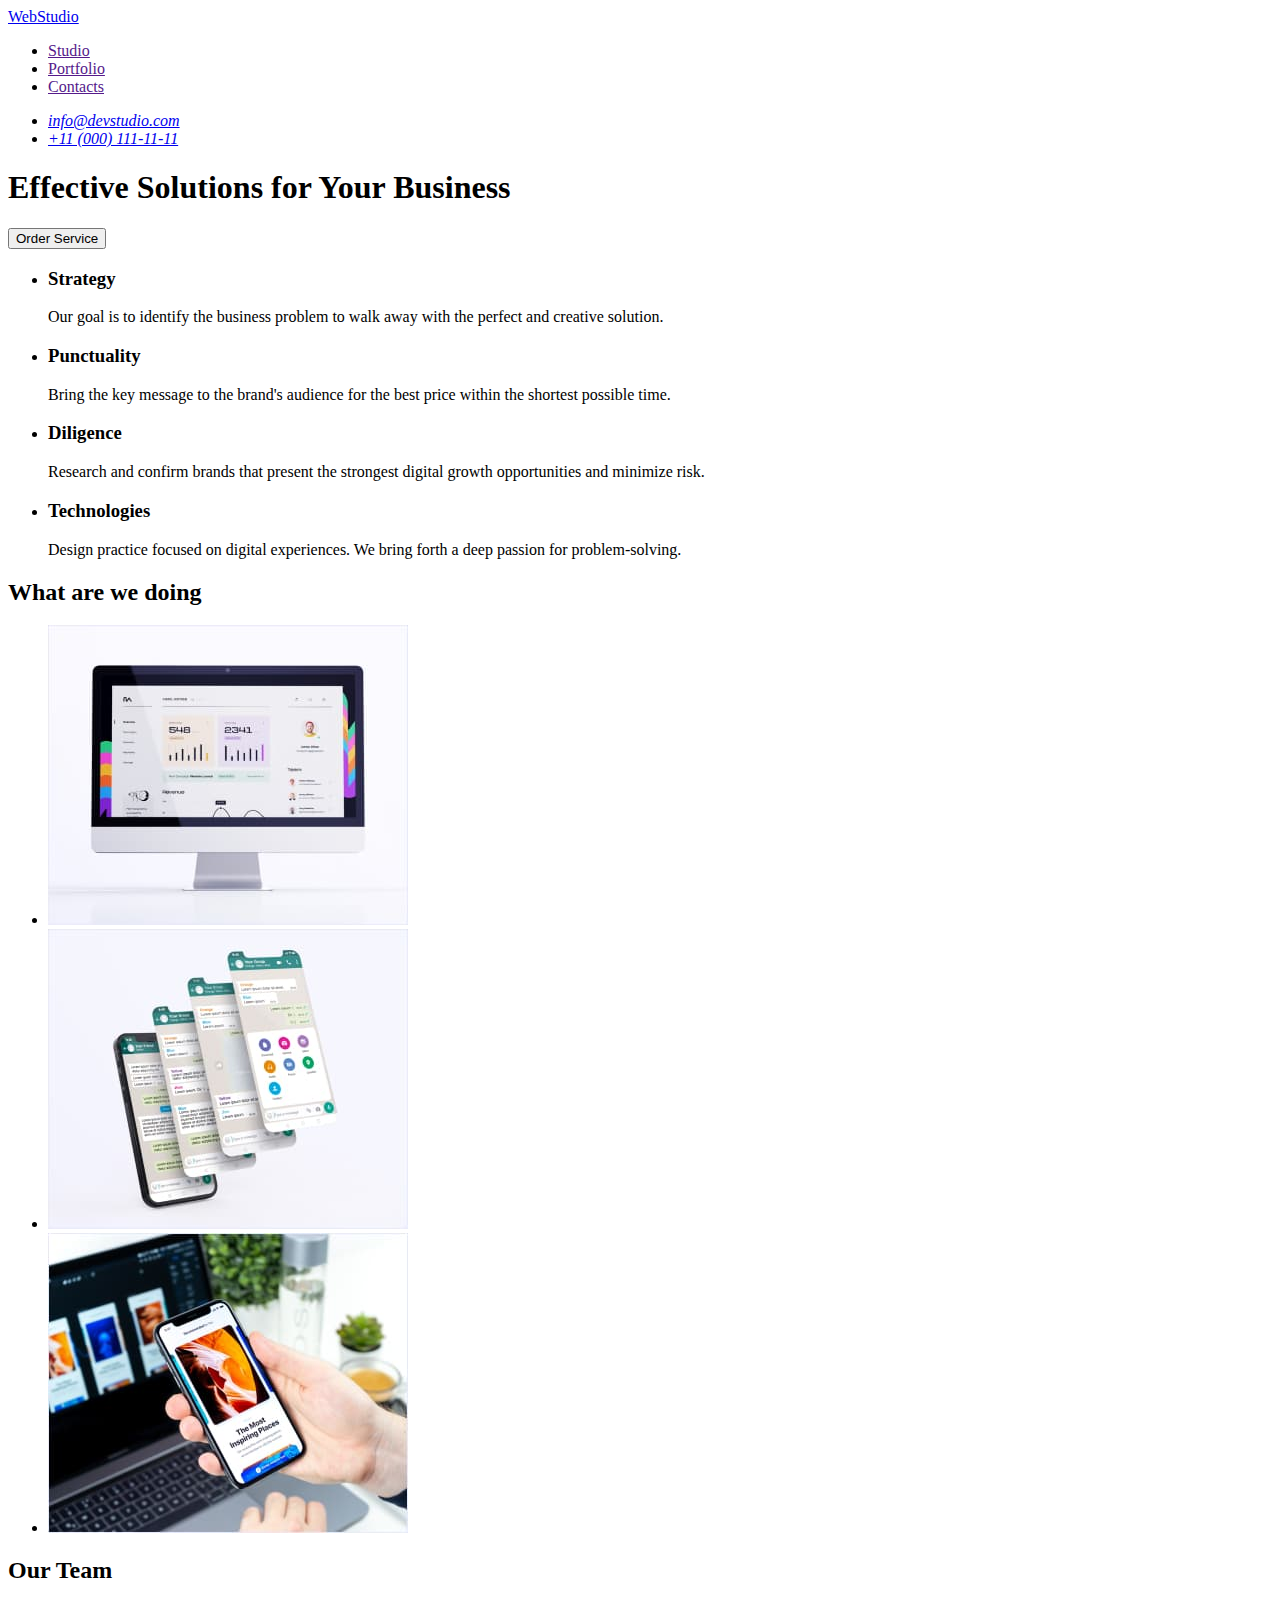
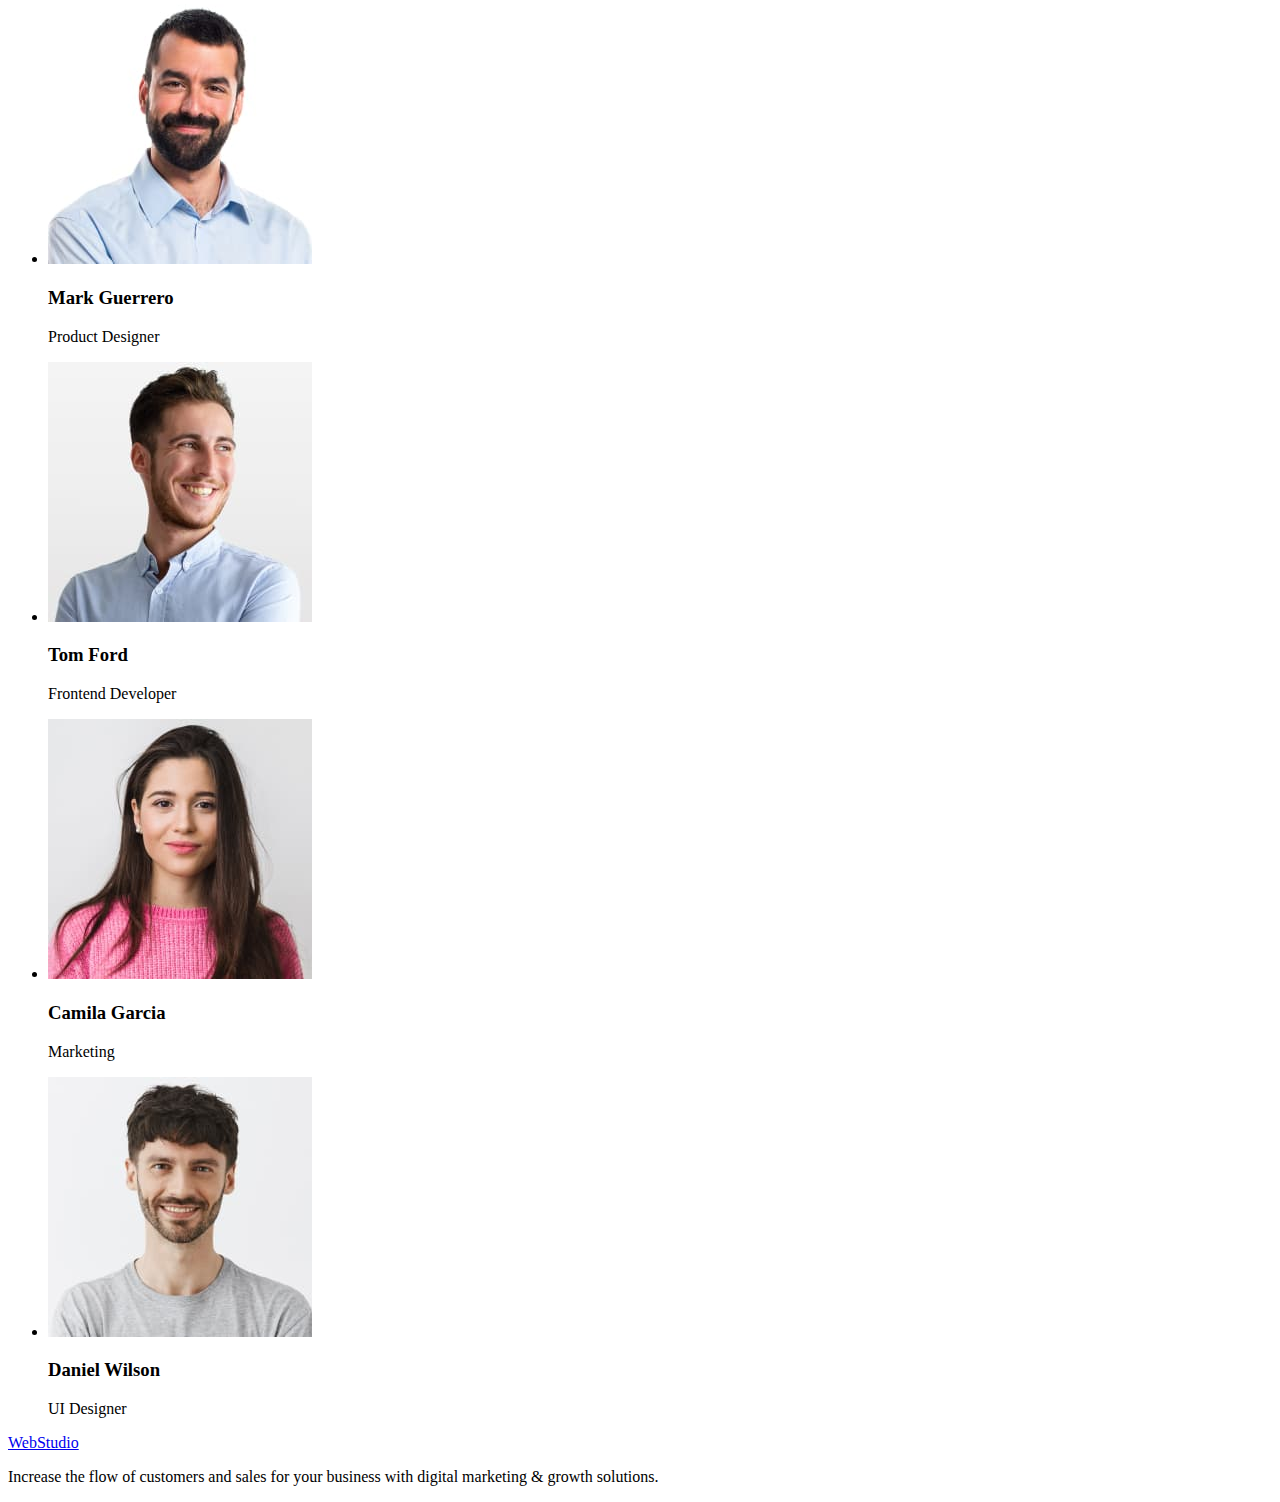
==== index.html @ de10074f "Initial commit" ====
<!DOCTYPE html>
<html lang="en">

<head>
  <meta charset="UTF-8" />
  <meta http-equiv="X-UA-Compatible" content="IE=edge" />
  <meta name="viewport" content="width=device-width, initial-scale=1.0" />
  <title>Web-Studio</title>
</head>

<body>


  <!--head-->
  <header>

    <nav>
      <a href="./index.html">WebStudio</a>

      <ul>
        <li> <a href="">Studio</a></li>
        <li> <a href="">Portfolio</a></li>
        <li> <a href="">Contacts</a></li>
      </ul>
    </nav>
    <address>
      <ul>
        <li>
          <a href="mailto:info@devstudio.com">info@devstudio.com </a>
        </li>
        <li>
          <a href="tel:+110001111111">+11 (000) 111-11-11</a>

        </li>
      </ul>

    </address>
  </header>
  <!--content-->
  <main>
    <section>
      <h1>Effective Solutions for Your Business</h1>
      <button type="button">Order Service</button>
    </section>
    <section>
      <h2 hidden>features</h2>
      <ul>
        <li>
          <h3>Strategy</h3>
          <p>Our goal is to identify the business
            problem to walk away with the perfect and creative solution.</p>
        </li>
        <li>
          <h3>Punctuality</h3>
          <p>Bring the key message to the brand's audience for the best price within the shortest possible
            time.</p>
        </li>
        <li>
          <h3>Diligence</h3>
          <p>Research and confirm brands that present the strongest digital growth opportunities and minimize
            risk.</p>
        </li>
        <li>
          <h3>Technologies</h3>
          <p>Design practice focused on digital experiences. We bring forth a deep passion for
            problem-solving.</p>
        </li>
      </ul>
    </section>
    <section>
      <h2>What are we doing</h2>
      <ul>
        <li><img src="./images/computer-screen.jpg" alt="computer-screen" width="360" height="300">
        </li>
        <li><img src="./images/telephones.jpg" alt="telephones" width="360" height="300"></li>
        <li><img src="./images/laptop-and-phone.jpg" alt="laptop-and-phone" width="360" height="300"></li>
      </ul>
    </section>
    <section>
      <h2>Our Team</h2>
      <ul>
        <li><img src="./images/Mark-Guerrero.jpg" alt=" Mark-Guerrero-Product-Designer" width="264" height="260">
          <h3>Mark Guerrero</h3>
          <p>Product Designer</p>
        </li>
        <li><img src="./images/Tom-Ford.jpg" alt=" Tom Ford Frontend Developer" width="264" height="260">
          <h3>Tom Ford</h3>
          <p>Frontend Developer</p>
        </li>
        <li><img src="./images/Camila-Garcia.jpg" alt="Camila Garcia Marketing" width="264" height="260">
          <h3>Camila Garcia</h3>
          <p>Marketing</p>
        </li>
        <li><img src="./images/Daniel-Wilson.jpg" alt="UI Designer" width="264" height="260">
          <h3>Daniel Wilson</h3>
          <p>UI Designer</p>
        </li>
      </ul>
    </section>



  </main>
  <!--footer-->
  <footer>
    <a href="./index.html">WebStudio</a>

    <p>Increase the flow of customers and sales for your business with digital marketing & growth solutions.</p>

  </footer>

</body>

</html>
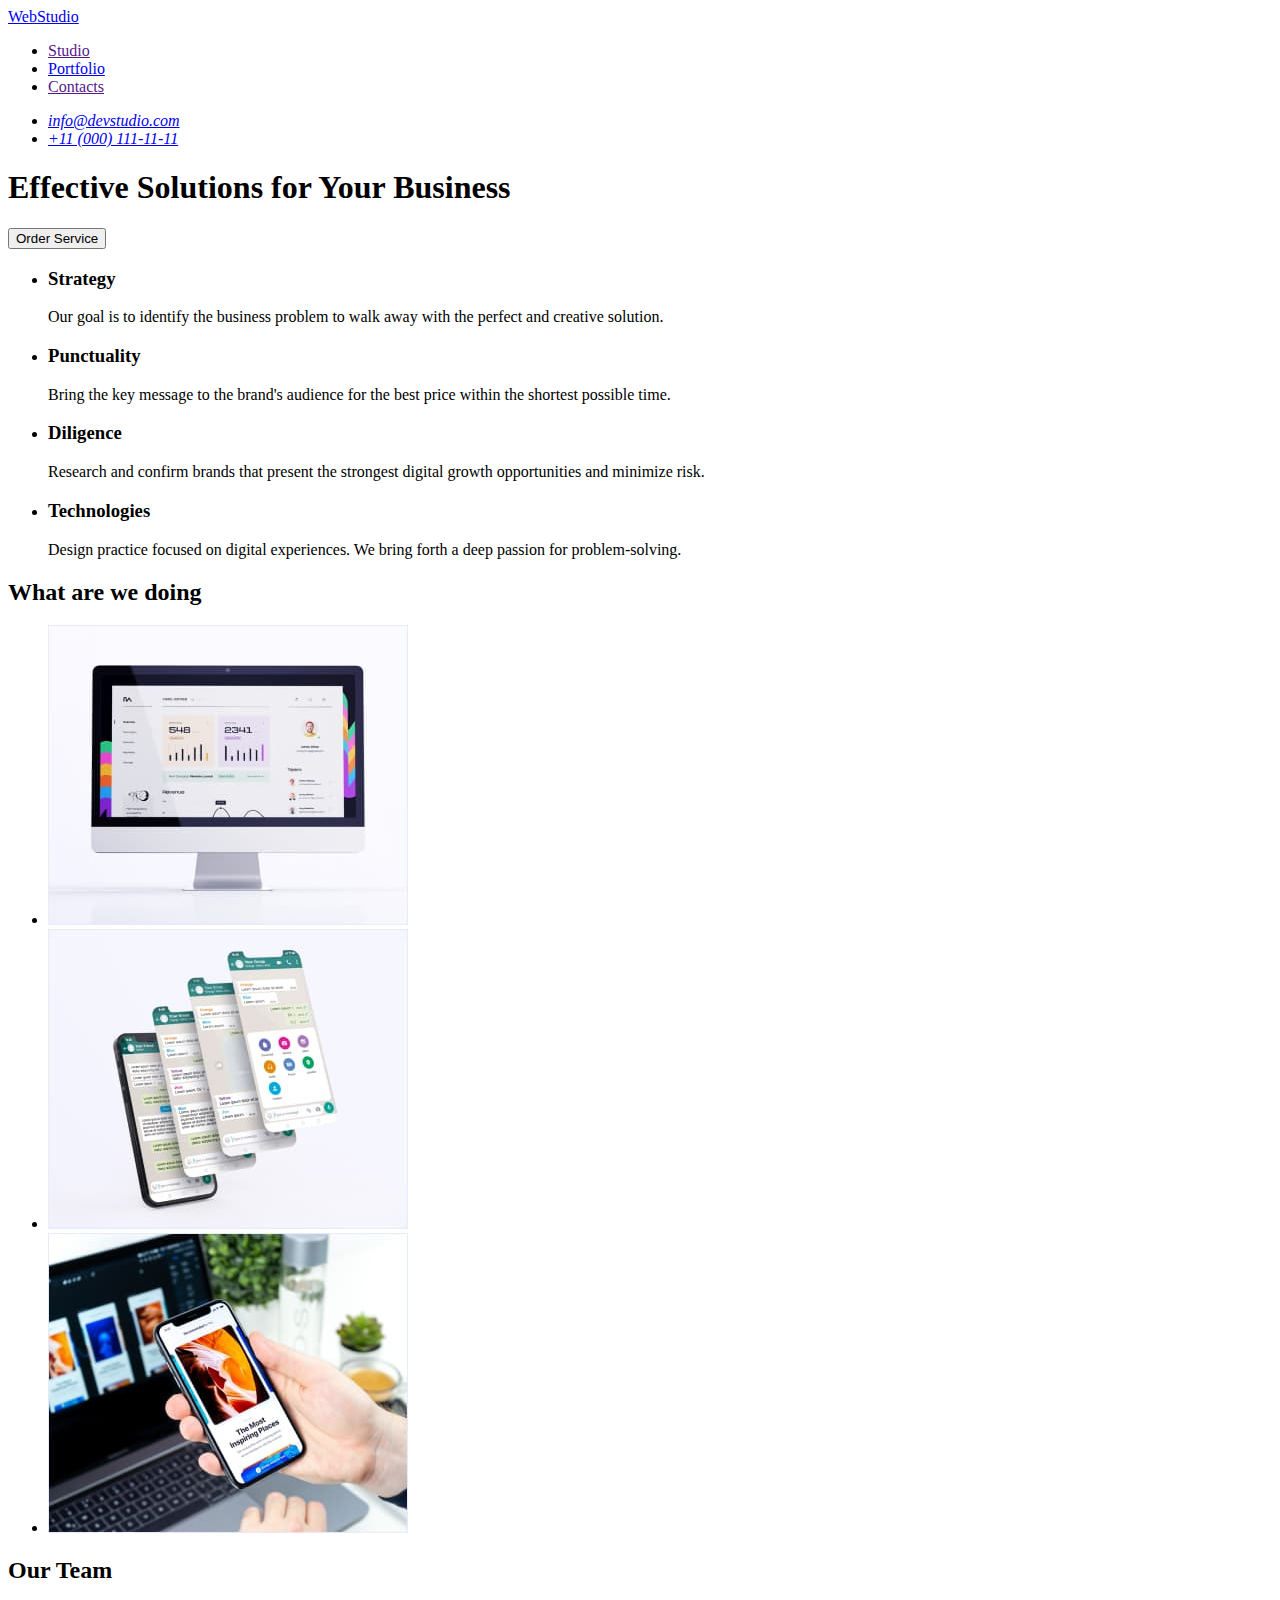
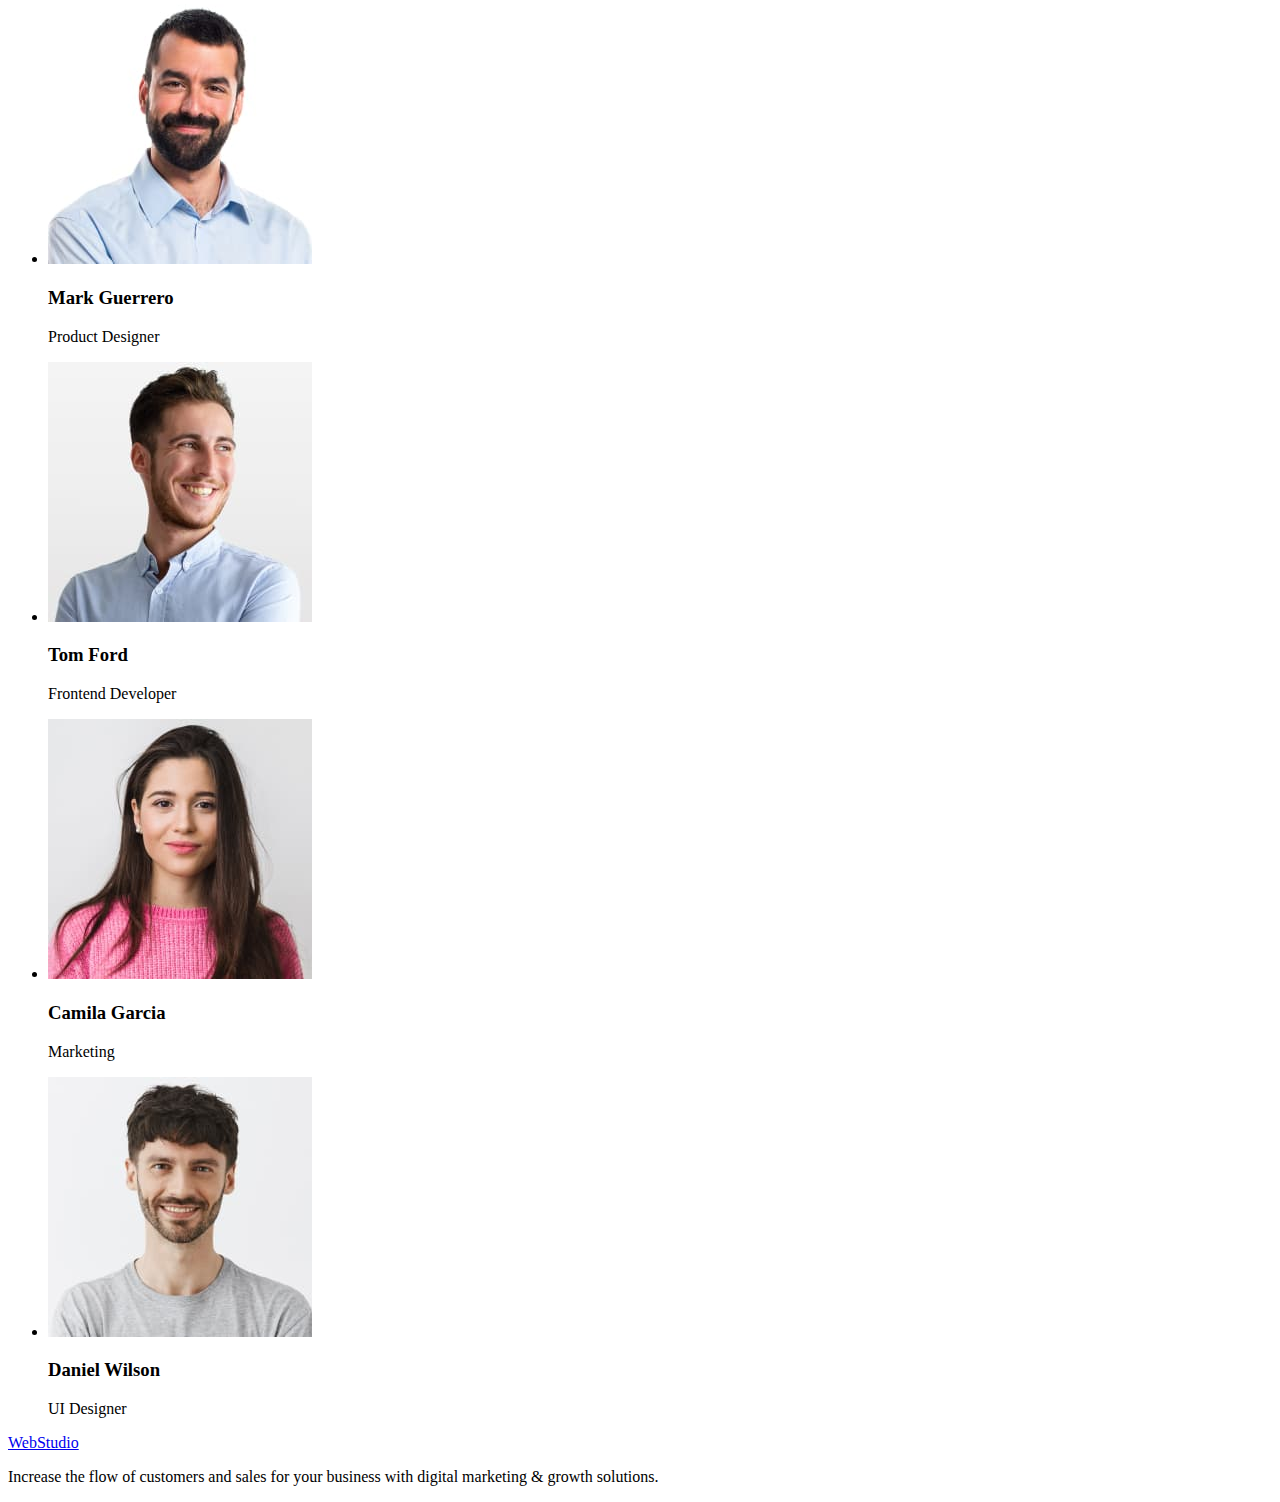
==== commit b33e464c: "create portfolio.html" ====
--- a/index.html
+++ b/index.html
@@ -19,7 +19,7 @@
 
       <ul>
         <li> <a href="">Studio</a></li>
-        <li> <a href="">Portfolio</a></li>
+        <li> <a href="./portfolio.html">Portfolio</a></li>
         <li> <a href="">Contacts</a></li>
       </ul>
     </nav>
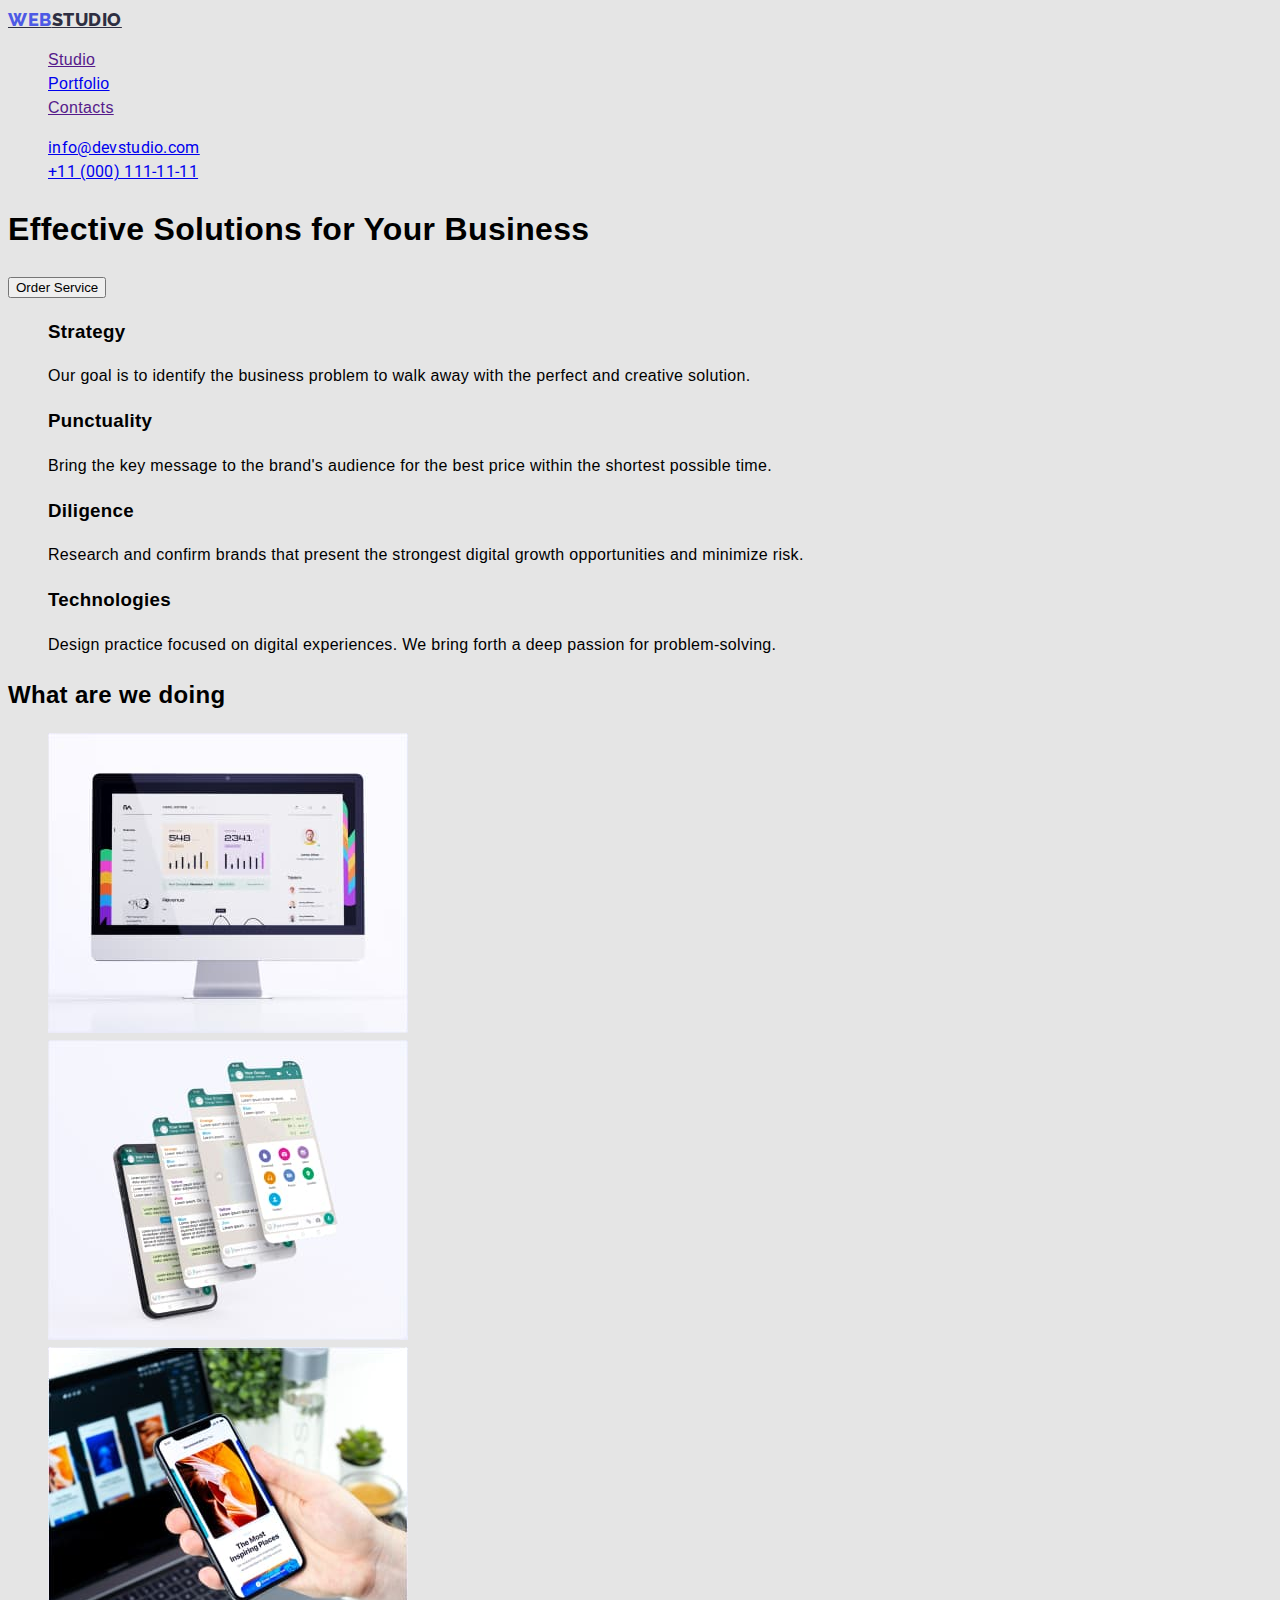
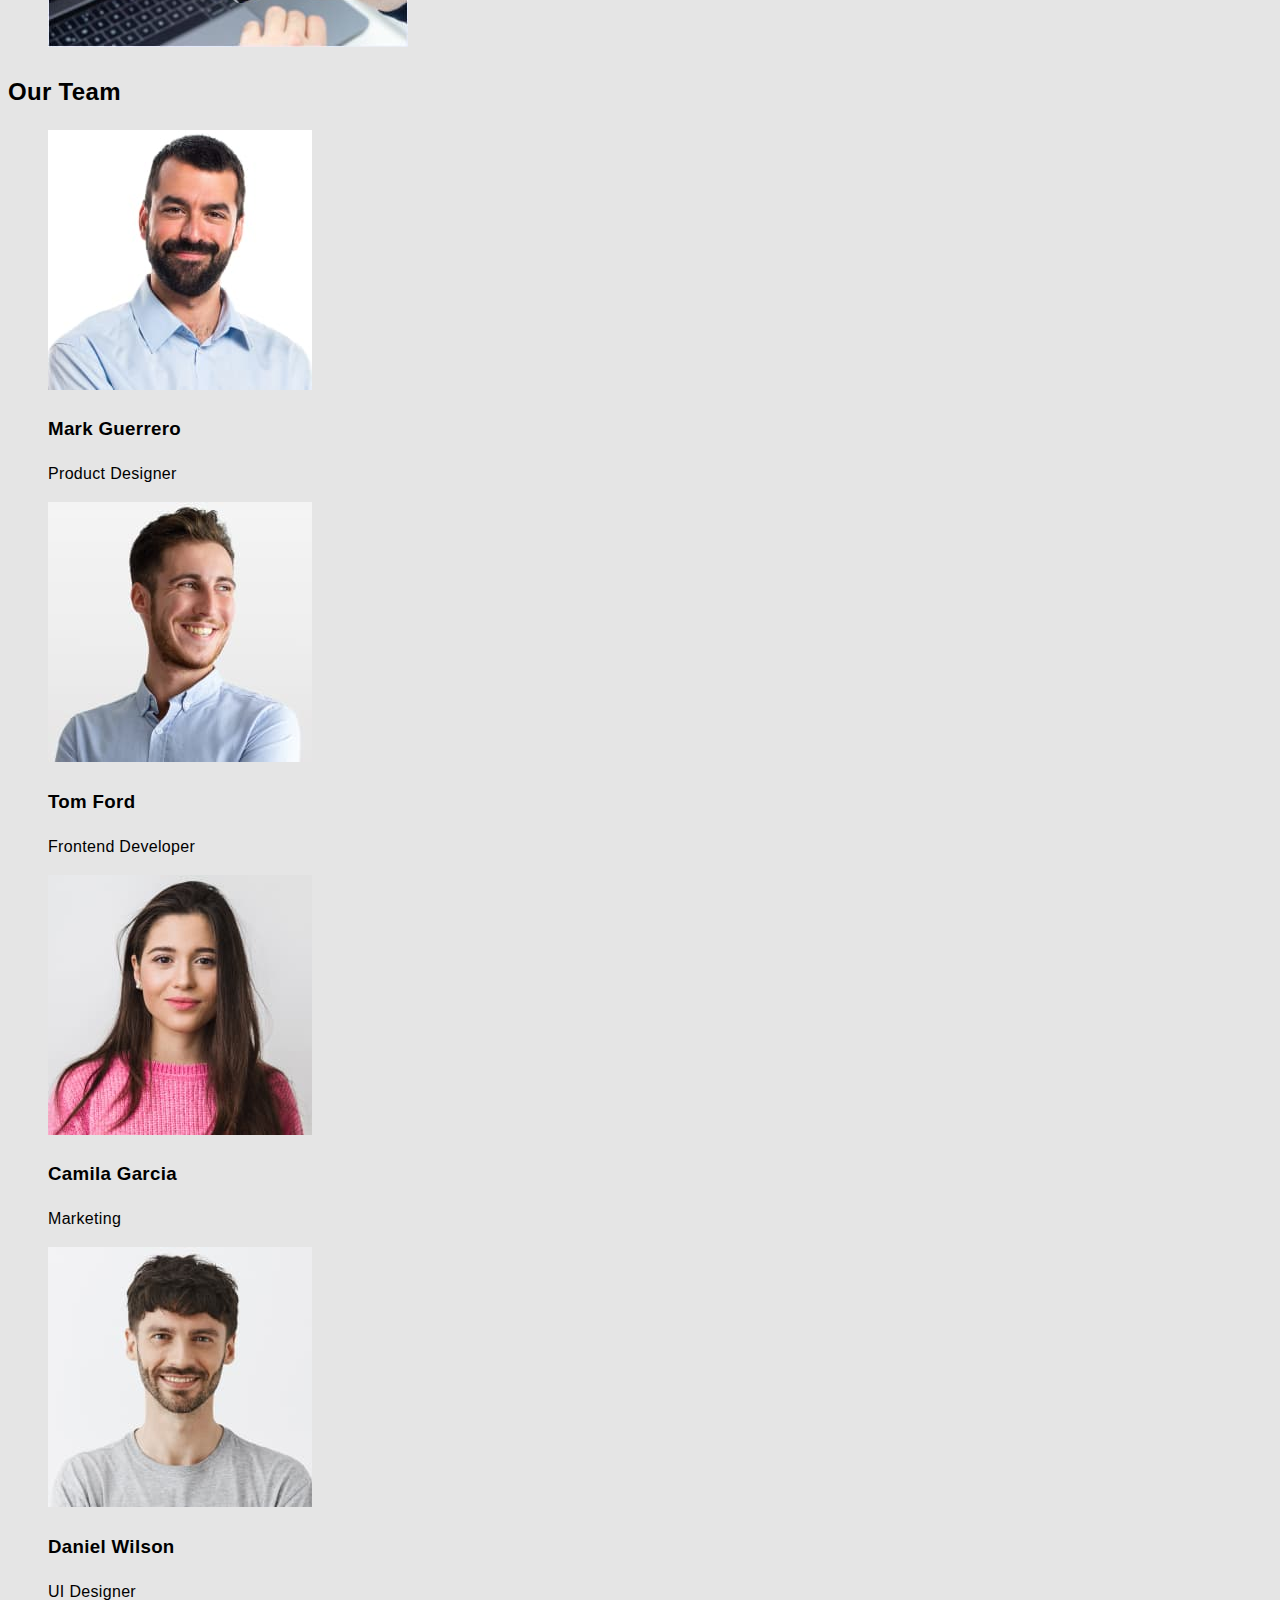
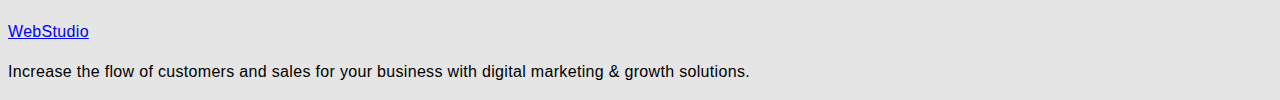
==== commit f195a4b9: "styles header" ====
--- a/index.html
+++ b/index.html
@@ -6,25 +6,37 @@
   <meta http-equiv="X-UA-Compatible" content="IE=edge" />
   <meta name="viewport" content="width=device-width, initial-scale=1.0" />
   <title>Web-Studio</title>
+
+  <link rel="stylesheet" href="./scc/styles.css">
+
+
+  <!--font-family-->
+  <link rel="preconnect" href="https://fonts.googleapis.com">
+  <link rel="preconnect" href="https://fonts.gstatic.com" crossorigin>
+  <link href="https://fonts.googleapis.com/css2?family=Raleway:wght@800&family=Roboto:wght@400;500;700;900&display=swap"
+    rel="stylesheet">
 </head>
+
+<link rel="stylesheet" href="./scc/styles.css">
+
 
 <body>
 
 
   <!--head-->
-  <header>
+  <header class="header">
 
     <nav>
-      <a href="./index.html">WebStudio</a>
+      <a href="./index.html" class="logo-second"> <span class="logo-fisrt">Web</span>Studio</a>
 
-      <ul>
+      <ul class="site-nav">
         <li> <a href="">Studio</a></li>
         <li> <a href="./portfolio.html">Portfolio</a></li>
         <li> <a href="">Contacts</a></li>
       </ul>
     </nav>
     <address>
-      <ul>
+      <ul class="address">
         <li>
           <a href="mailto:info@devstudio.com">info@devstudio.com </a>
         </li>
--- a/scc/styles.css
+++ b/scc/styles.css
@@ -0,0 +1,69 @@
+:root {
+  --main-color: #434455;
+  --background-color: #e5e5e5;
+  --brend-color: #4d5ae5;
+  --title-color: #2e2f42;
+}
+
+body {
+  font-family: 'Robobto', sans-serif;
+  background-color: var(--background-color);
+  font-style: normal;
+  font-weight: 400;
+  font-size: 16px;
+  line-height: 1.5;
+
+  letter-spacing: 0.02em;
+}
+
+ul {
+  list-style: none;
+}
+
+/*header*/
+.header {
+  color: #e7e9fc;
+}
+.logo-fisrt {
+  color: var(--brend-color);
+  font-family: 'Raleway';
+  font-weight: 800;
+  font-size: 18px;
+  line-height: 1.3;
+
+  display: flex;
+  align-items: center;
+  letter-spacing: 0.03em;
+  text-transform: uppercase;
+}
+.logo-second {
+  width: 71px;
+  height: 24px;
+  color: var(--title-color);
+  font-family: 'Raleway';
+  font-style: normal;
+  font-weight: 800;
+  font-size: 18px;
+  line-height: 1.3;
+
+  display: flex;
+  align-items: center;
+  letter-spacing: 0.03em;
+  text-transform: uppercase;
+}
+.site-nav {
+  color: var(--title-color);
+  font-weight: 500;
+  font-size: 16px;
+  line-height: 1.5;
+}
+.address {
+  color: var(--main-color);
+  font-family: 'Roboto';
+  font-style: normal;
+  font-weight: 400;
+  font-size: 16px;
+  line-height: 1.5;
+}
+
+/*hero*/
--- a/scc/styles.css
+++ b/scc/styles.css
@@ -0,0 +1,69 @@
+:root {
+  --main-color: #434455;
+  --background-color: #e5e5e5;
+  --brend-color: #4d5ae5;
+  --title-color: #2e2f42;
+}
+
+body {
+  font-family: 'Robobto', sans-serif;
+  background-color: var(--background-color);
+  font-style: normal;
+  font-weight: 400;
+  font-size: 16px;
+  line-height: 1.5;
+
+  letter-spacing: 0.02em;
+}
+
+ul {
+  list-style: none;
+}
+
+/*header*/
+.header {
+  color: #e7e9fc;
+}
+.logo-fisrt {
+  color: var(--brend-color);
+  font-family: 'Raleway';
+  font-weight: 800;
+  font-size: 18px;
+  line-height: 1.3;
+
+  display: flex;
+  align-items: center;
+  letter-spacing: 0.03em;
+  text-transform: uppercase;
+}
+.logo-second {
+  width: 71px;
+  height: 24px;
+  color: var(--title-color);
+  font-family: 'Raleway';
+  font-style: normal;
+  font-weight: 800;
+  font-size: 18px;
+  line-height: 1.3;
+
+  display: flex;
+  align-items: center;
+  letter-spacing: 0.03em;
+  text-transform: uppercase;
+}
+.site-nav {
+  color: var(--title-color);
+  font-weight: 500;
+  font-size: 16px;
+  line-height: 1.5;
+}
+.address {
+  color: var(--main-color);
+  font-family: 'Roboto';
+  font-style: normal;
+  font-weight: 400;
+  font-size: 16px;
+  line-height: 1.5;
+}
+
+/*hero*/
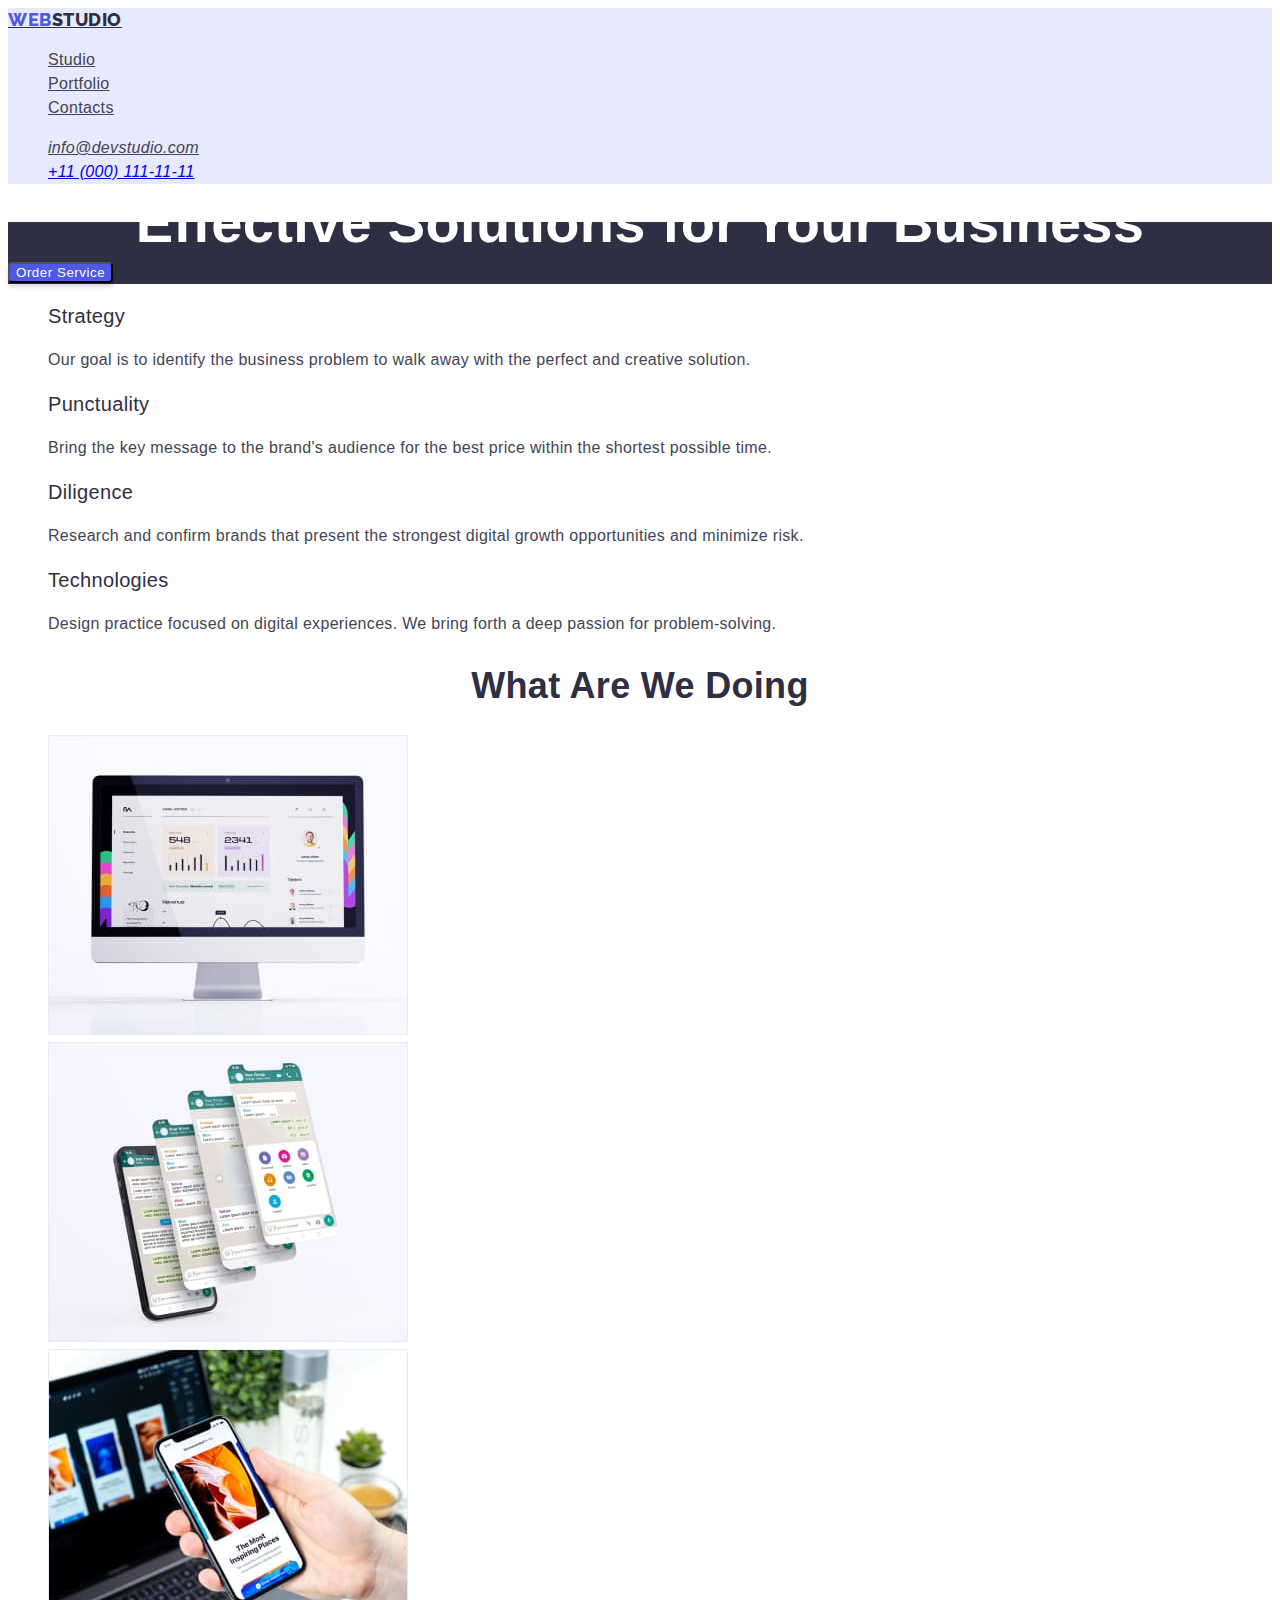
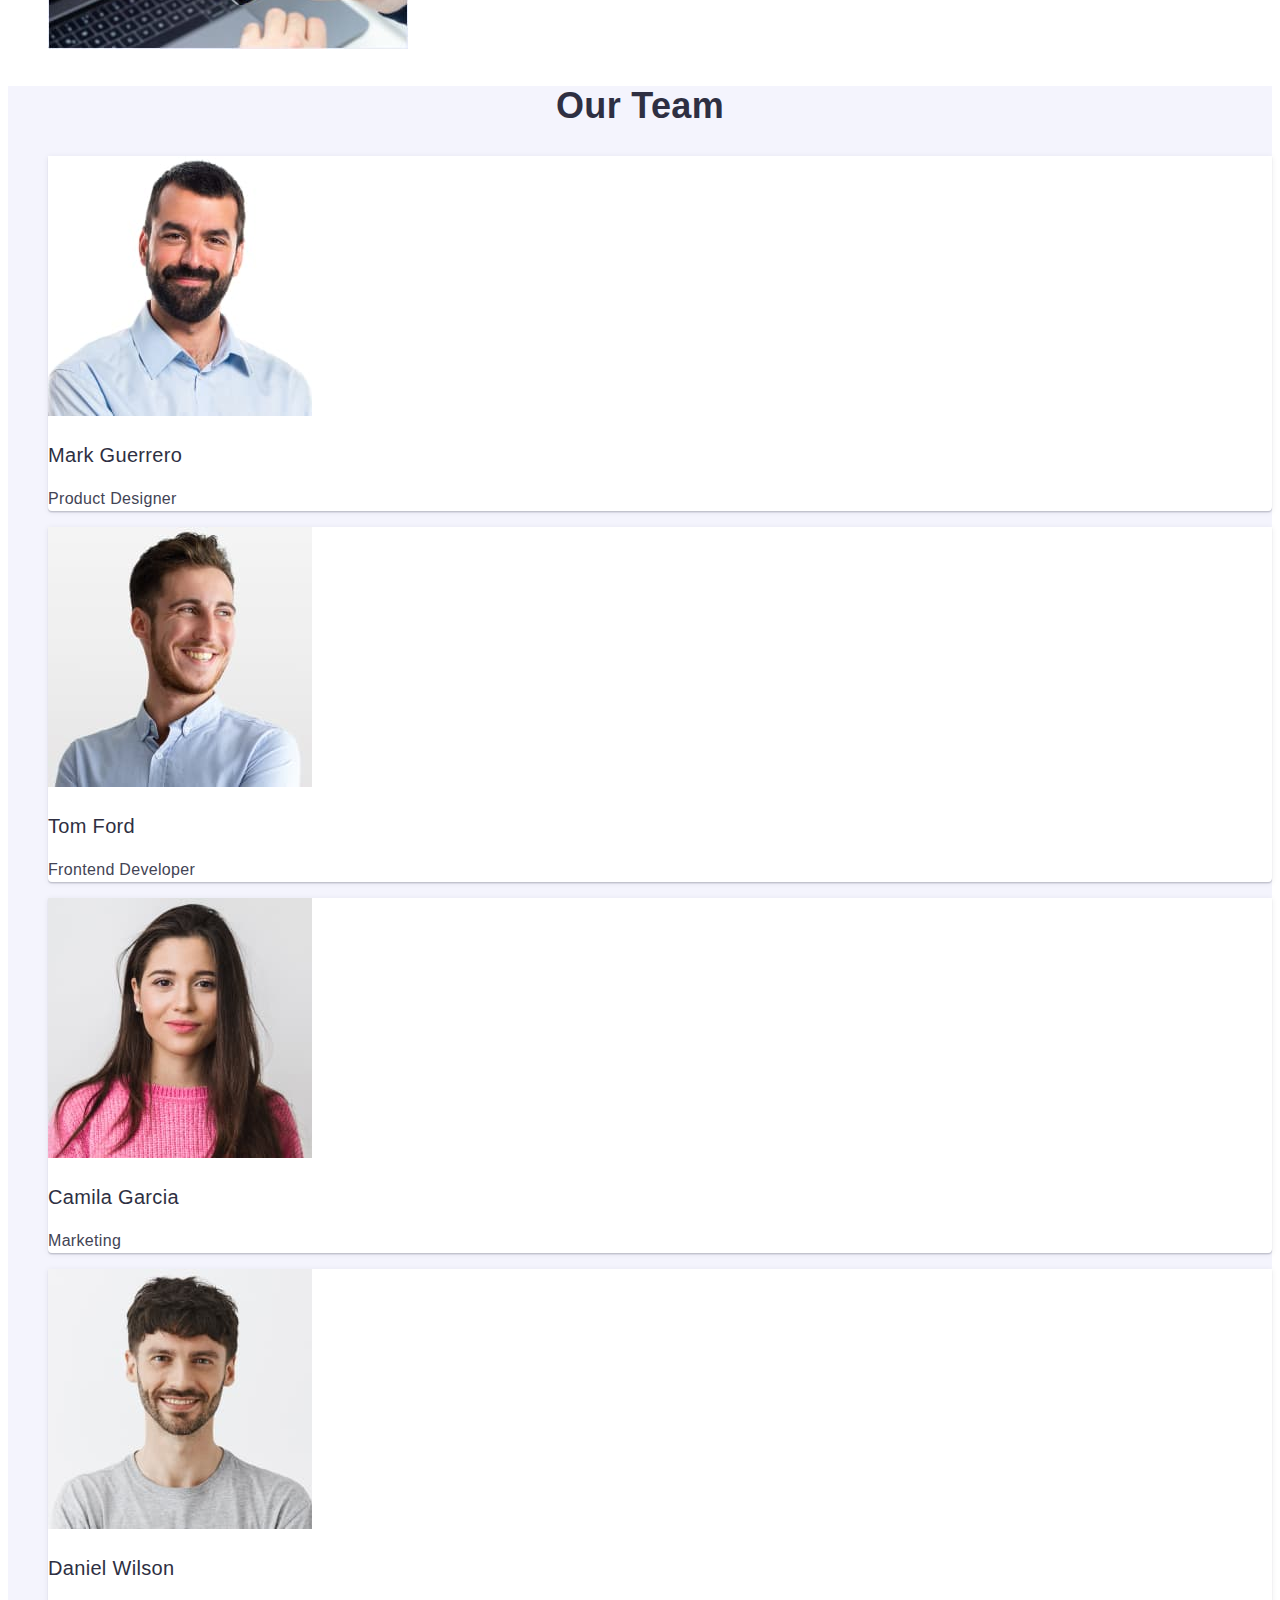
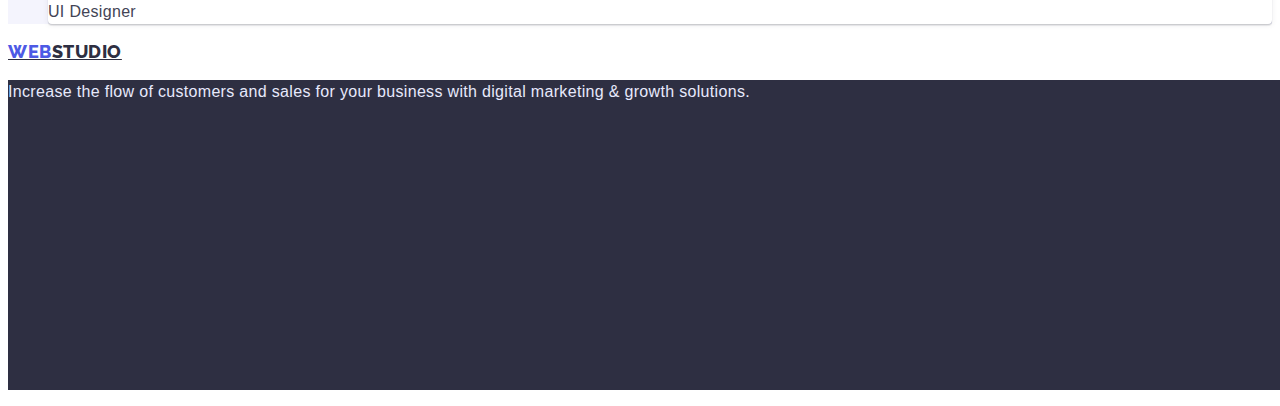
==== commit c395b59d: "create-corrected" ====
--- a/index.html
+++ b/index.html
@@ -17,7 +17,7 @@
     rel="stylesheet">
 </head>
 
-<link rel="stylesheet" href="./scc/styles.css">
+
 
 
 <body>
@@ -30,15 +30,15 @@
       <a href="./index.html" class="logo-second"> <span class="logo-fisrt">Web</span>Studio</a>
 
       <ul class="site-nav">
-        <li> <a href="">Studio</a></li>
-        <li> <a href="./portfolio.html">Portfolio</a></li>
-        <li> <a href="">Contacts</a></li>
+        <li> <a href="./index.html" class="nav-link"> <span class="carrent">Studio</span></a></li>
+        <li> <a href="./portfolio.html" class="nav-link">Portfolio</a></li>
+        <li> <a href="" class="nav-link">Contacts</a></li>
       </ul>
     </nav>
     <address>
       <ul class="address">
         <li>
-          <a href="mailto:info@devstudio.com">info@devstudio.com </a>
+          <a class="nav-link" href="mailto:info@devstudio.com">info@devstudio.com </a>
         </li>
         <li>
           <a href="tel:+110001111111">+11 (000) 111-11-11</a>
@@ -50,37 +50,39 @@
   </header>
   <!--content-->
   <main>
-    <section>
-      <h1>Effective Solutions for Your Business</h1>
-      <button type="button">Order Service</button>
+    <section class="hero">
+      <h1 class="hero-title">Effective Solutions for Your Business</h1>
+      <button type="button" class="button-hero"><span class="button-text">Order Service</span></button>
     </section>
     <section>
       <h2 hidden>features</h2>
       <ul>
         <li>
-          <h3>Strategy</h3>
-          <p>Our goal is to identify the business
+          <h3 class="section-title">Strategy</h3>
+          <p class="section-paragraph">Our goal is to identify the business
             problem to walk away with the perfect and creative solution.</p>
         </li>
         <li>
-          <h3>Punctuality</h3>
-          <p>Bring the key message to the brand's audience for the best price within the shortest possible
+          <h3 class="section-title">Punctuality</h3>
+          <p class="section-paragraph">Bring the key message to the brand's audience for the best price within the
+            shortest possible
             time.</p>
         </li>
         <li>
-          <h3>Diligence</h3>
-          <p>Research and confirm brands that present the strongest digital growth opportunities and minimize
+          <h3 class="section-title">Diligence</h3>
+          <p class="section-paragraph">Research and confirm brands that present the strongest digital growth
+            opportunities and minimize
             risk.</p>
         </li>
         <li>
-          <h3>Technologies</h3>
-          <p>Design practice focused on digital experiences. We bring forth a deep passion for
+          <h3 class="section-title">Technologies</h3>
+          <p class="section-paragraph">Design practice focused on digital experiences. We bring forth a deep passion for
             problem-solving.</p>
         </li>
       </ul>
     </section>
     <section>
-      <h2>What are we doing</h2>
+      <h2 class="title">What are we doing</h2>
       <ul>
         <li><img src="./images/computer-screen.jpg" alt="computer-screen" width="360" height="300">
         </li>
@@ -88,24 +90,25 @@
         <li><img src="./images/laptop-and-phone.jpg" alt="laptop-and-phone" width="360" height="300"></li>
       </ul>
     </section>
-    <section>
-      <h2>Our Team</h2>
+    <section class="Our-Team">
+      <h2 class="title">Our Team</h2>
       <ul>
-        <li><img src="./images/Mark-Guerrero.jpg" alt=" Mark-Guerrero-Product-Designer" width="264" height="260">
-          <h3>Mark Guerrero</h3>
-          <p>Product Designer</p>
+        <li class="team"><img src="./images/Mark-Guerrero.jpg" alt=" Mark-Guerrero-Product-Designer" width="264"
+            height="260">
+          <h3 class="section-title">Mark Guerrero</h3>
+          <p class="section-paragraph">Product Designer</p>
         </li>
-        <li><img src="./images/Tom-Ford.jpg" alt=" Tom Ford Frontend Developer" width="264" height="260">
-          <h3>Tom Ford</h3>
-          <p>Frontend Developer</p>
+        <li class="team"><img src="./images/Tom-Ford.jpg" alt=" Tom Ford Frontend Developer" width="264" height="260">
+          <h3 class="section-title">Tom Ford</h3>
+          <p class="section-paragraph">Frontend Developer</p>
         </li>
-        <li><img src="./images/Camila-Garcia.jpg" alt="Camila Garcia Marketing" width="264" height="260">
-          <h3>Camila Garcia</h3>
-          <p>Marketing</p>
+        <li class="team"><img src="./images/Camila-Garcia.jpg" alt="Camila Garcia Marketing" width="264" height="260">
+          <h3 class="section-title">Camila Garcia</h3>
+          <p class="section-paragraph">Marketing</p>
         </li>
-        <li><img src="./images/Daniel-Wilson.jpg" alt="UI Designer" width="264" height="260">
-          <h3>Daniel Wilson</h3>
-          <p>UI Designer</p>
+        <li class="team"><img src="./images/Daniel-Wilson.jpg" alt="UI Designer" width="264" height="260">
+          <h3 class="section-title">Daniel Wilson</h3>
+          <p class="section-paragraph">UI Designer</p>
         </li>
       </ul>
     </section>
@@ -114,10 +117,11 @@
 
   </main>
   <!--footer-->
-  <footer>
-    <a href="./index.html">WebStudio</a>
+  <footer class="footer">
+    <a href="./index.html" class="logo-second"> <span class="logo-fisrt">Web</span>Studio</a>
 
-    <p>Increase the flow of customers and sales for your business with digital marketing & growth solutions.</p>
+    <p class="footer-text">Increase the flow of customers and sales for your business with digital marketing & growth
+      solutions.</p>
 
   </footer>
 
--- a/scc/styles.css
+++ b/scc/styles.css
@@ -1,13 +1,16 @@
 :root {
+  --white-color: #ffffff;
+  --header-color: #e7e9fc;
   --main-color: #434455;
   --background-color: #e5e5e5;
   --brend-color: #4d5ae5;
   --title-color: #2e2f42;
+  --active-color: #404bbf;
 }
 
 body {
   font-family: 'Robobto', sans-serif;
-  background-color: var(--background-color);
+  background-color: var(--white-color);
   font-style: normal;
   font-weight: 400;
   font-size: 16px;
@@ -22,7 +25,7 @@
 
 /*header*/
 .header {
-  color: #e7e9fc;
+  background-color: var(--header-color);
 }
 .logo-fisrt {
   color: var(--brend-color);
@@ -54,16 +57,102 @@
 .site-nav {
   color: var(--title-color);
   font-weight: 500;
-  font-size: 16px;
-  line-height: 1.5;
 }
 .address {
   color: var(--main-color);
-  font-family: 'Roboto';
-  font-style: normal;
+}
+.nav-link {
+  color: var(--main-color);
+}
+.nav-link:hover,
+.nav-link:focus {
+  color: var(--active-color);
+}
+.site-nav.nav-link .carrent:active {
+  color: var(--active-color);
+}
+/*hero*/
+.hero {
+  background: var(--title-color);
+}
+.hero-title {
+  color: #ffffff;
+  font-weight: 700;
+  font-size: 56px;
+  line-height: 1.07px;
+  text-align: center;
+}
+.button-hero {
+  background: var(--brend-color);
+  box-shadow: 0px 4px 4px rgba(0, 0, 0, 0.15);
+  border-radius: 4px;
+}
+.button-text {
+  font-weight: 500;
+
+  display: flex;
+  align-items: center;
+  letter-spacing: 0.04em;
+
+  color: #ffffff;
+}
+
+/*section-features*/
+.section-title {
+  color: var(--title-color);
+  font-weight: 500;
+  font-size: 20px;
+  line-height: 1.2;
+}
+.section-paragraph {
+  color: var(--main-color);
   font-weight: 400;
   font-size: 16px;
   line-height: 1.5;
 }
 
-/*hero*/
+/*section-What are we doing*/
+.Our-Team {
+  background: #f4f4fd;
+}
+.title {
+  color: var(--title-color);
+  font-weight: 700;
+  font-size: 36px;
+  line-height: 1.1;
+  text-align: center;
+  text-transform: capitalize;
+}
+
+.team {
+  background-color: var(--white-color);
+  box-shadow: 0px 1px 6px rgba(46, 47, 66, 0.08),
+    0px 1px 1px rgba(46, 47, 66, 0.16), 0px 2px 1px rgba(46, 47, 66, 0.08);
+  border-radius: 0px 0px 4px 4px;
+}
+
+/*portfolio*/
+.button-filter {
+  background: #f4f4fd;
+}
+.button-filter:hover {
+  background-color: var(--active-color);
+}
+.button-filter-text {
+  color: var(--brend-color);
+}
+.button-filter-text:hover {
+  color: var(--white-color);
+}
+.filter-item {
+  border: 1px solid #e7e9fc;
+}
+/*footer-text*/
+.footer-text {
+  background-color: var(--title-color);
+  color: #e7e9fc;
+  width: 1440px;
+  height: 310px;
+  left: 0px;
+  top: 2280px;
+}
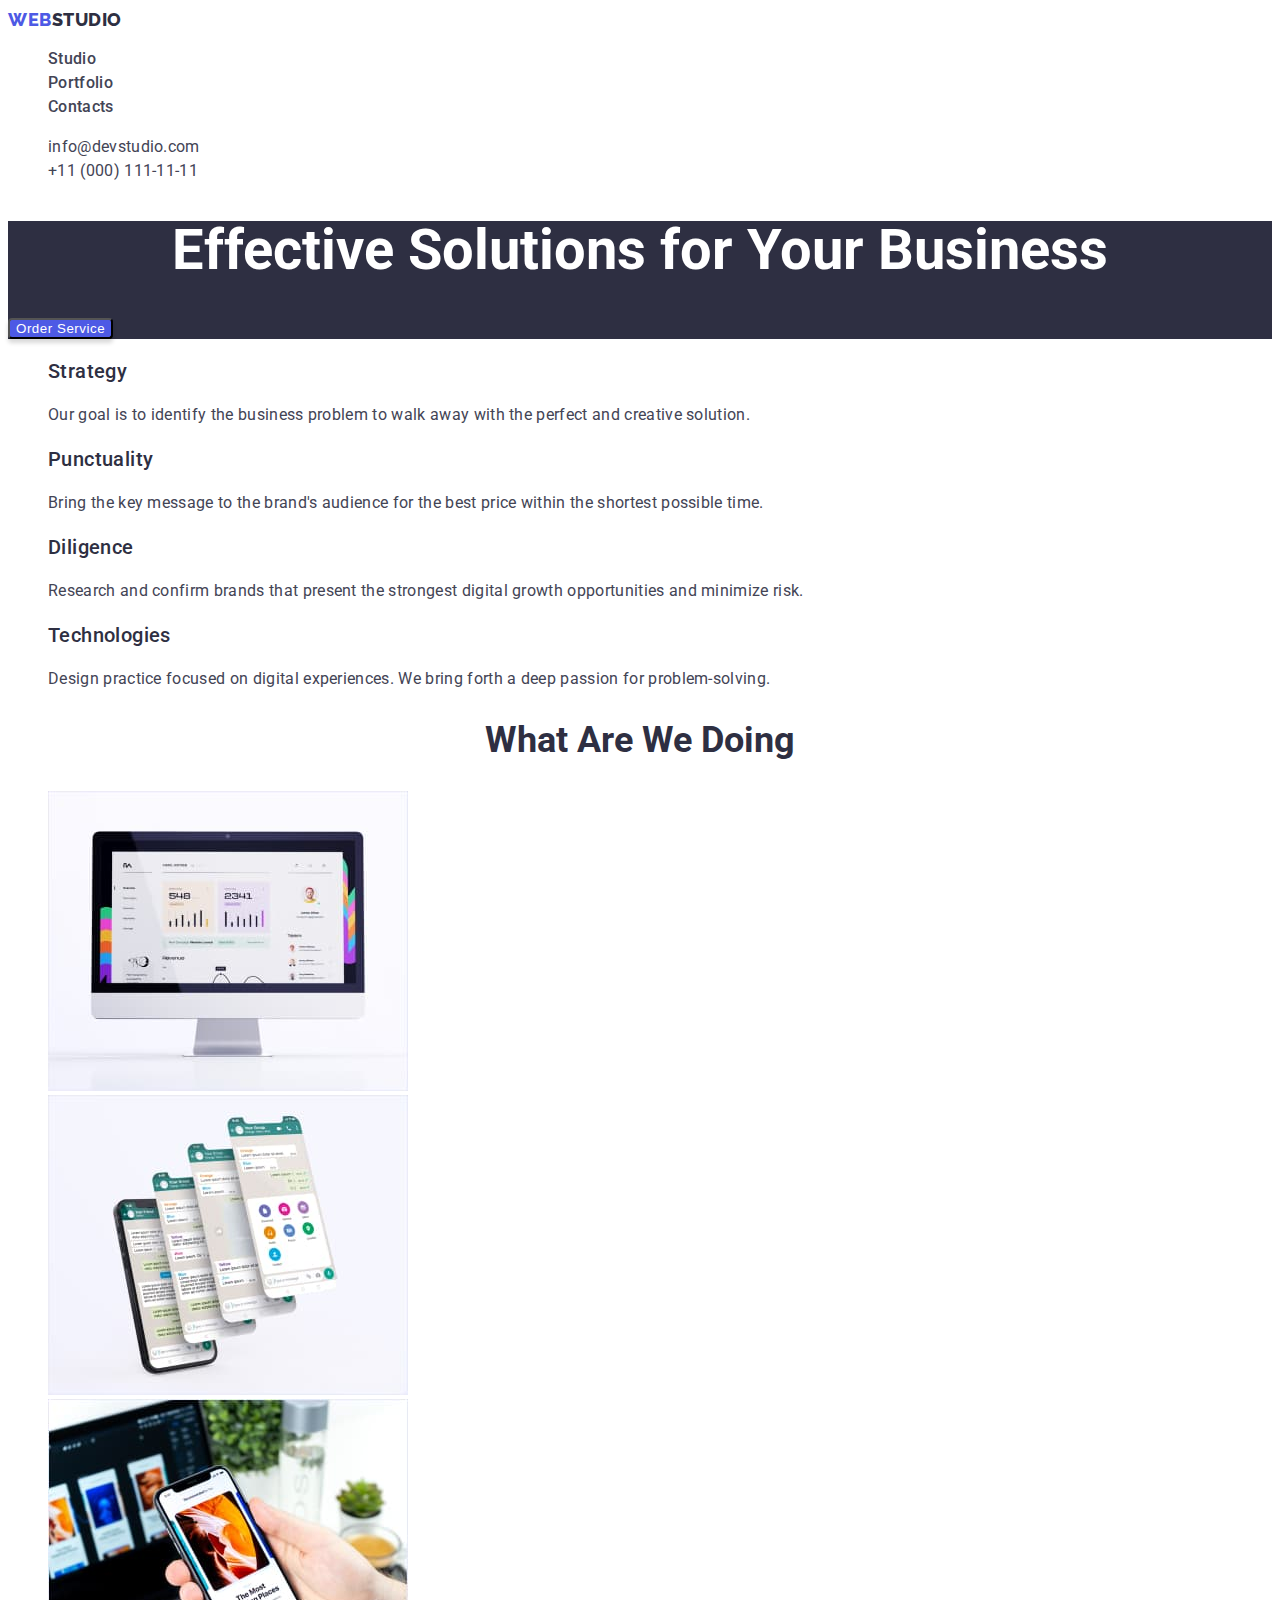
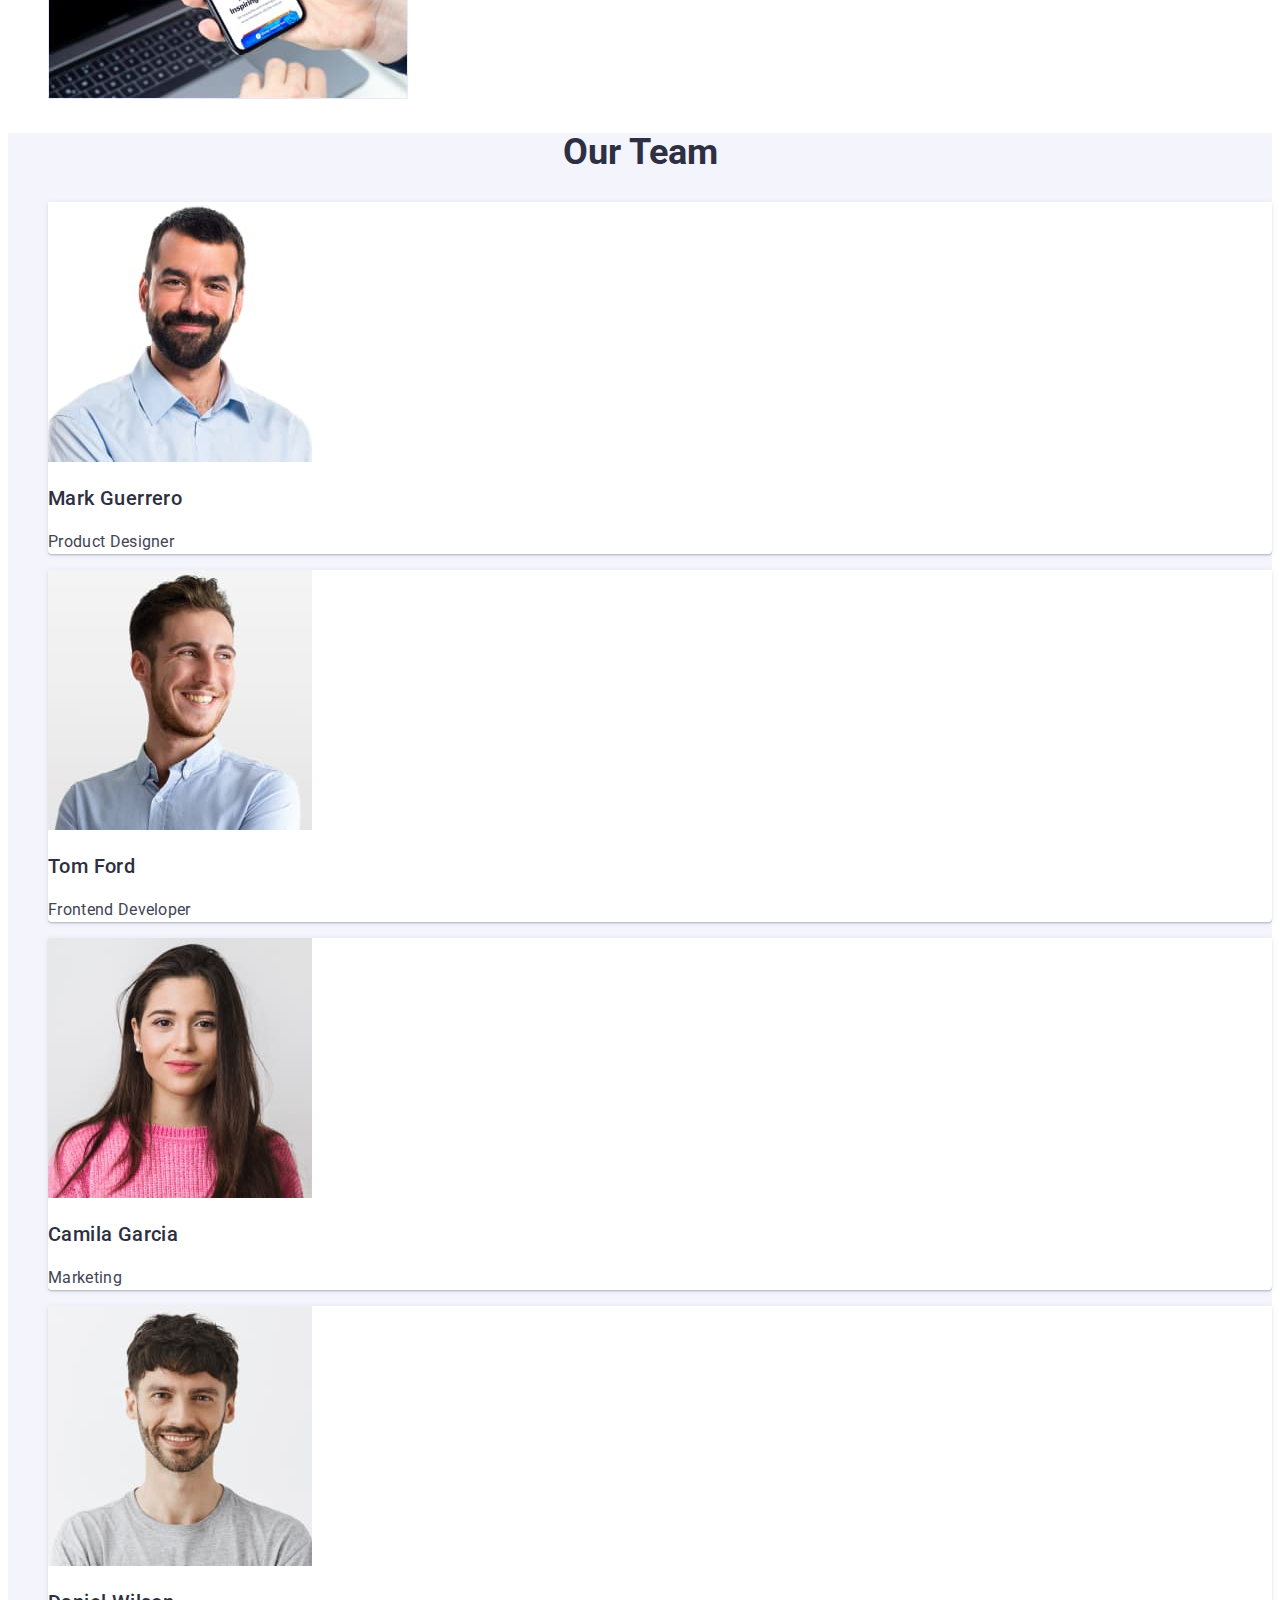
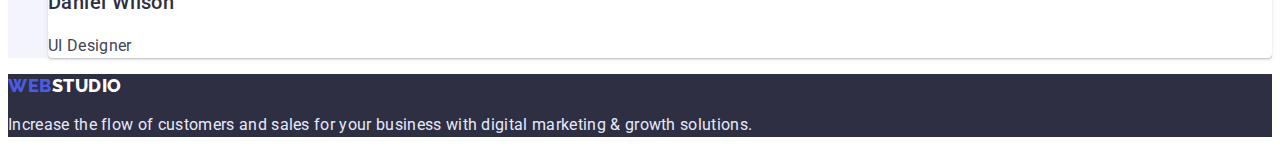
==== commit e283fc1e: "correction class" ====
--- a/index.html
+++ b/index.html
@@ -38,10 +38,10 @@
     <address>
       <ul class="address">
         <li>
-          <a class="nav-link" href="mailto:info@devstudio.com">info@devstudio.com </a>
+          <a class="address-link" href="mailto:info@devstudio.com">info@devstudio.com </a>
         </li>
         <li>
-          <a href="tel:+110001111111">+11 (000) 111-11-11</a>
+          <a class="address-link" href="tel:+110001111111">+11 (000) 111-11-11</a>
 
         </li>
       </ul>
@@ -58,31 +58,31 @@
       <h2 hidden>features</h2>
       <ul>
         <li>
-          <h3 class="section-title">Strategy</h3>
+          <h3 class="section-subtile">Strategy</h3>
           <p class="section-paragraph">Our goal is to identify the business
             problem to walk away with the perfect and creative solution.</p>
         </li>
         <li>
-          <h3 class="section-title">Punctuality</h3>
+          <h3 class="section-subtile">Punctuality</h3>
           <p class="section-paragraph">Bring the key message to the brand's audience for the best price within the
             shortest possible
             time.</p>
         </li>
         <li>
-          <h3 class="section-title">Diligence</h3>
+          <h3 class="section-subtile">Diligence</h3>
           <p class="section-paragraph">Research and confirm brands that present the strongest digital growth
             opportunities and minimize
             risk.</p>
         </li>
         <li>
-          <h3 class="section-title">Technologies</h3>
+          <h3 class="section-subtile">Technologies</h3>
           <p class="section-paragraph">Design practice focused on digital experiences. We bring forth a deep passion for
             problem-solving.</p>
         </li>
       </ul>
     </section>
     <section>
-      <h2 class="title">What are we doing</h2>
+      <h2 class="section-title">What are we doing</h2>
       <ul>
         <li><img src="./images/computer-screen.jpg" alt="computer-screen" width="360" height="300">
         </li>
@@ -91,23 +91,23 @@
       </ul>
     </section>
     <section class="Our-Team">
-      <h2 class="title">Our Team</h2>
+      <h2 class="section-title">Our Team</h2>
       <ul>
         <li class="team"><img src="./images/Mark-Guerrero.jpg" alt=" Mark-Guerrero-Product-Designer" width="264"
             height="260">
-          <h3 class="section-title">Mark Guerrero</h3>
+          <h3 class="section-subtile">Mark Guerrero</h3>
           <p class="section-paragraph">Product Designer</p>
         </li>
         <li class="team"><img src="./images/Tom-Ford.jpg" alt=" Tom Ford Frontend Developer" width="264" height="260">
-          <h3 class="section-title">Tom Ford</h3>
+          <h3 class="section-subtile">Tom Ford</h3>
           <p class="section-paragraph">Frontend Developer</p>
         </li>
         <li class="team"><img src="./images/Camila-Garcia.jpg" alt="Camila Garcia Marketing" width="264" height="260">
-          <h3 class="section-title">Camila Garcia</h3>
+          <h3 class="section-subtile">Camila Garcia</h3>
           <p class="section-paragraph">Marketing</p>
         </li>
         <li class="team"><img src="./images/Daniel-Wilson.jpg" alt="UI Designer" width="264" height="260">
-          <h3 class="section-title">Daniel Wilson</h3>
+          <h3 class="section-subtile">Daniel Wilson</h3>
           <p class="section-paragraph">UI Designer</p>
         </li>
       </ul>
--- a/scc/styles.css
+++ b/scc/styles.css
@@ -9,14 +9,8 @@
 }
 
 body {
-  font-family: 'Robobto', sans-serif;
+  font-family: 'Roboto', sans-serif;
   background-color: var(--white-color);
-  font-style: normal;
-  font-weight: 400;
-  font-size: 16px;
-  line-height: 1.5;
-
-  letter-spacing: 0.02em;
 }
 
 ul {
@@ -24,45 +18,44 @@
 }
 
 /*header*/
-.header {
-  background-color: var(--header-color);
-}
+
 .logo-fisrt {
   color: var(--brend-color);
-  font-family: 'Raleway';
-  font-weight: 800;
-  font-size: 18px;
-  line-height: 1.3;
-
-  display: flex;
-  align-items: center;
-  letter-spacing: 0.03em;
-  text-transform: uppercase;
 }
 .logo-second {
-  width: 71px;
-  height: 24px;
   color: var(--title-color);
   font-family: 'Raleway';
   font-style: normal;
   font-weight: 800;
   font-size: 18px;
   line-height: 1.3;
-
-  display: flex;
   align-items: center;
   letter-spacing: 0.03em;
   text-transform: uppercase;
+  text-decoration: none;
 }
-.site-nav {
-  color: var(--title-color);
-  font-weight: 500;
-}
+
 .address {
   color: var(--main-color);
 }
+.address-link {
+  color: var(--main-color);
+  font-size: 16px;
+  line-height: 1.5;
+  letter-spacing: 0.02em;
+  font-style: normal;
+  text-decoration: none;
+}
 .nav-link {
   color: var(--main-color);
+  text-decoration: none;
+  font-family: 'Roboto';
+  font-style: normal;
+  font-weight: 500;
+  font-size: 16px;
+  line-height: 1.5;
+
+  letter-spacing: 0.02em;
 }
 .nav-link:hover,
 .nav-link:focus {
@@ -76,10 +69,9 @@
   background: var(--title-color);
 }
 .hero-title {
-  color: #ffffff;
-  font-weight: 700;
+  color: var(--white-color);
   font-size: 56px;
-  line-height: 1.07px;
+  line-height: 1.07;
   text-align: center;
 }
 .button-hero {
@@ -94,30 +86,30 @@
   align-items: center;
   letter-spacing: 0.04em;
 
-  color: #ffffff;
+  color: var(--white-color);
 }
 
 /*section-features*/
-.section-title {
+.section-subtile {
   color: var(--title-color);
   font-weight: 500;
   font-size: 20px;
   line-height: 1.2;
+  letter-spacing: 0.02em;
 }
 .section-paragraph {
   color: var(--main-color);
-  font-weight: 400;
-  font-size: 16px;
+
   line-height: 1.5;
+  letter-spacing: 0.02em;
 }
 
 /*section-What are we doing*/
 .Our-Team {
   background: #f4f4fd;
 }
-.title {
+.section-title {
   color: var(--title-color);
-  font-weight: 700;
   font-size: 36px;
   line-height: 1.1;
   text-align: center;
@@ -132,8 +124,10 @@
 }
 
 /*portfolio*/
+
 .button-filter {
   background: #f4f4fd;
+  cursor: pointer;
 }
 .button-filter:hover {
   background-color: var(--active-color);
@@ -148,11 +142,14 @@
   border: 1px solid #e7e9fc;
 }
 /*footer-text*/
+.footer {
+  background-color: var(--title-color);
+}
 .footer-text {
-  background-color: var(--title-color);
   color: #e7e9fc;
-  width: 1440px;
-  height: 310px;
-  left: 0px;
-  top: 2280px;
+  line-height: 1.5;
+  letter-spacing: 0.02em;
 }
+.footer .logo-second {
+  color: var(--white-color);
+}
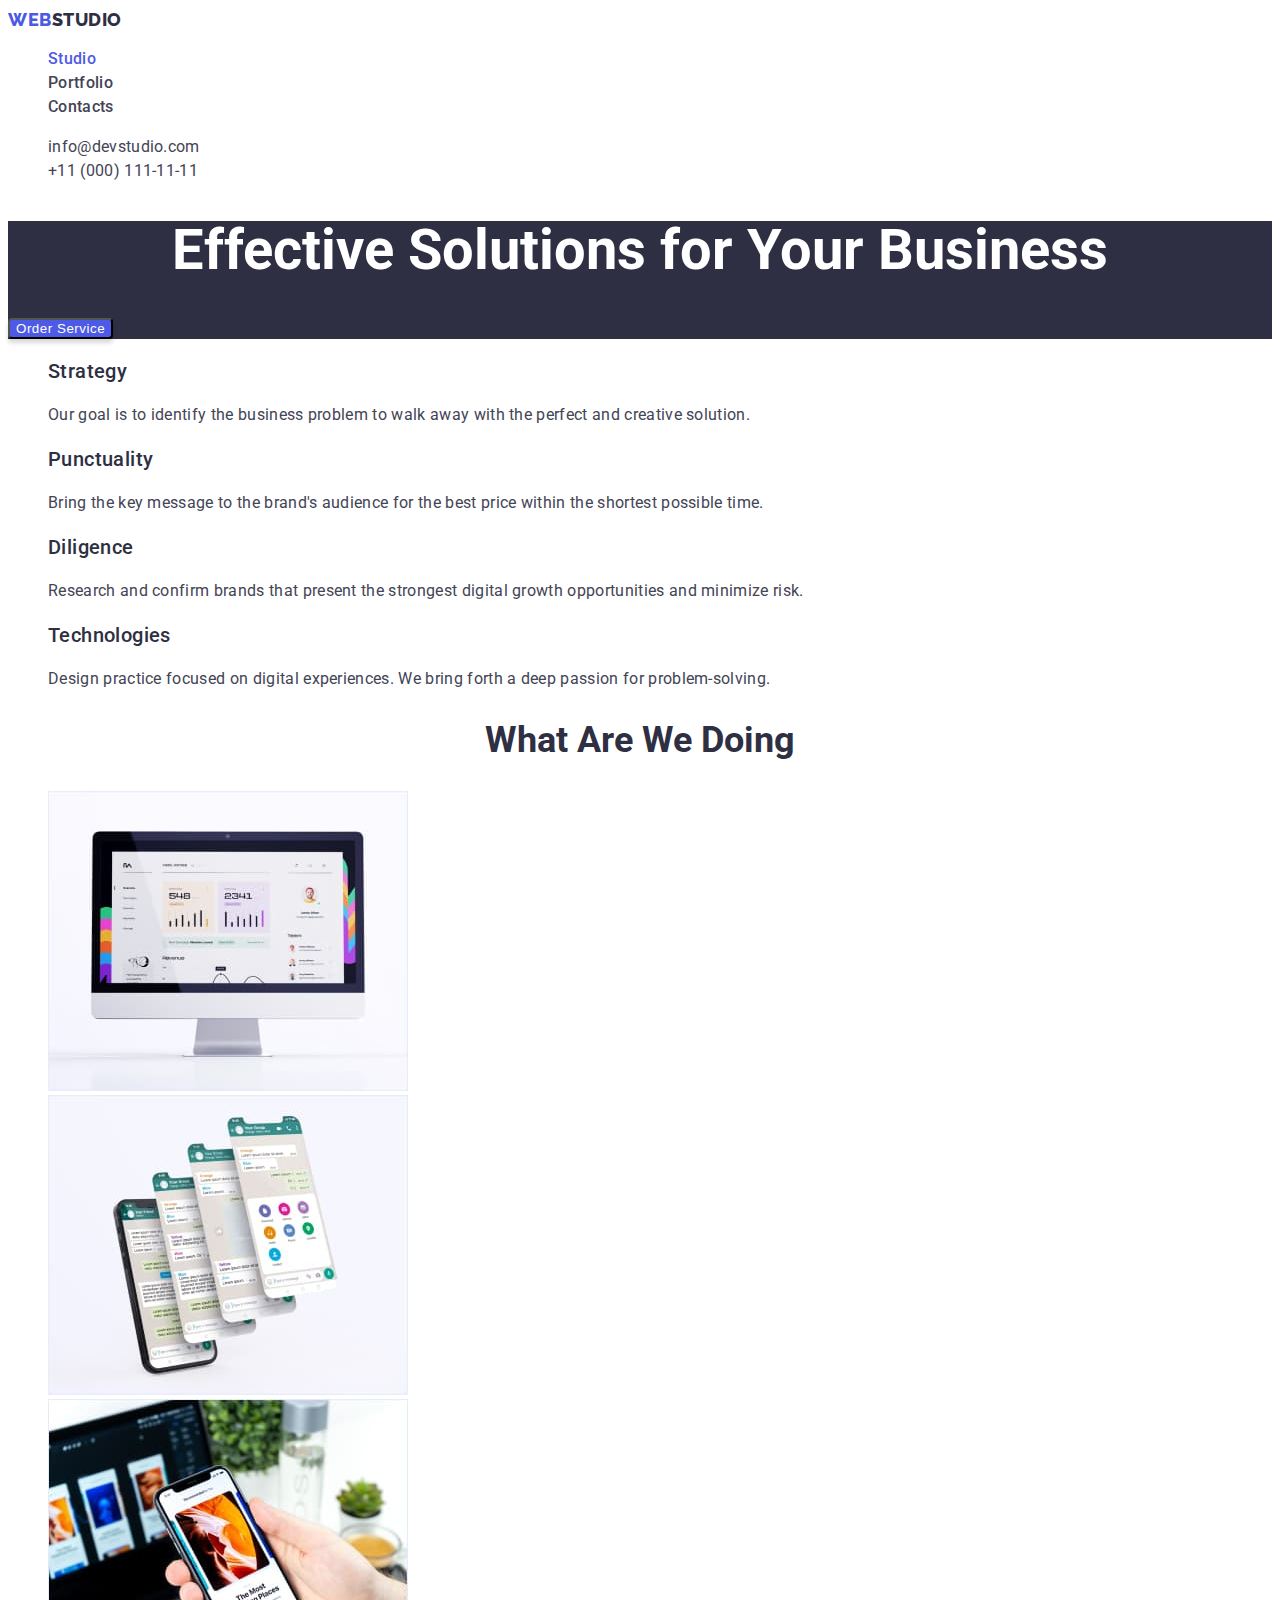
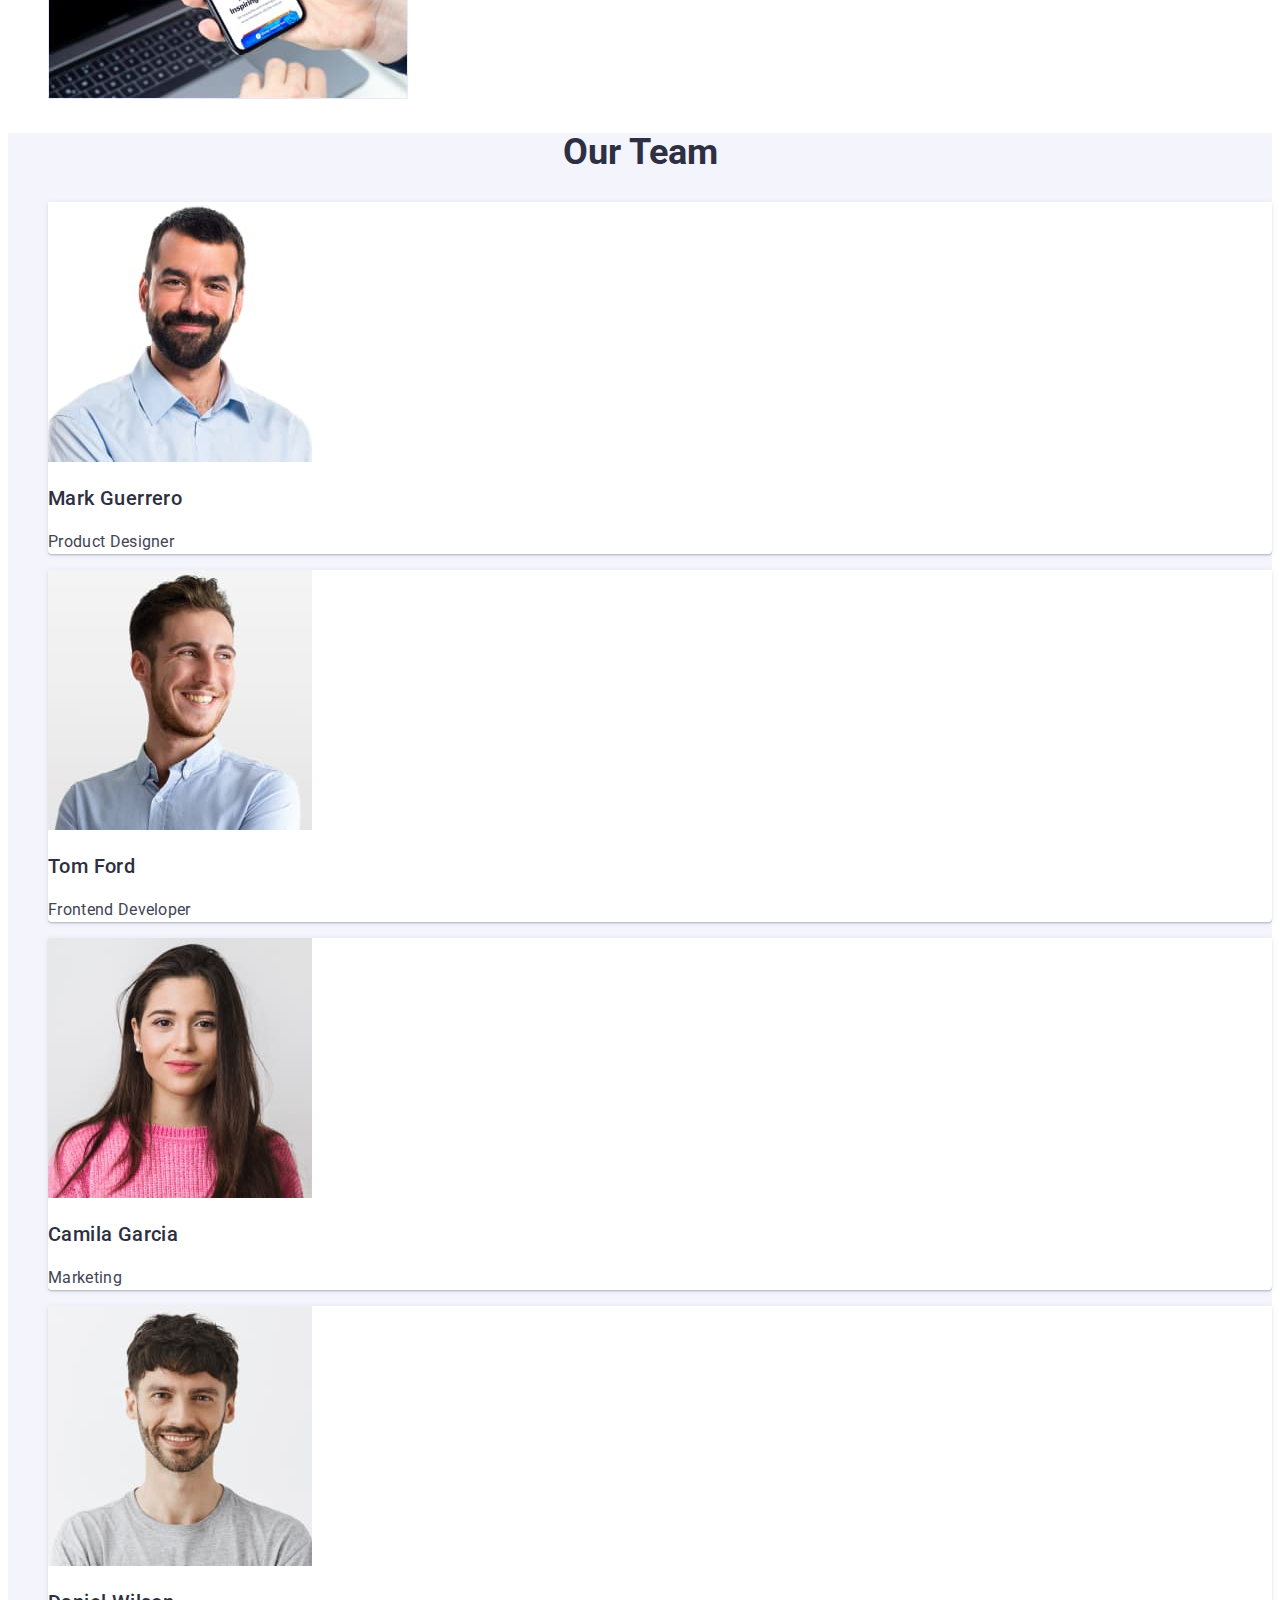
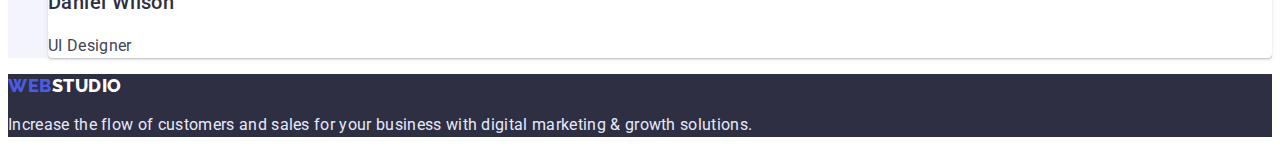
==== commit 74ed1cf3: "fixed buttons" ====
--- a/index.html
+++ b/index.html
@@ -30,7 +30,7 @@
       <a href="./index.html" class="logo-second"> <span class="logo-fisrt">Web</span>Studio</a>
 
       <ul class="site-nav">
-        <li> <a href="./index.html" class="nav-link"> <span class="carrent">Studio</span></a></li>
+        <li> <a href="./index.html" class="nav-link current">Studio</a></li>
         <li> <a href="./portfolio.html" class="nav-link">Portfolio</a></li>
         <li> <a href="" class="nav-link">Contacts</a></li>
       </ul>
@@ -52,7 +52,7 @@
   <main>
     <section class="hero">
       <h1 class="hero-title">Effective Solutions for Your Business</h1>
-      <button type="button" class="button-hero"><span class="button-text">Order Service</span></button>
+      <button type="button" class="button-hero">Order Service</button>
     </section>
     <section>
       <h2 hidden>features</h2>
--- a/scc/styles.css
+++ b/scc/styles.css
@@ -11,6 +11,7 @@
 body {
   font-family: 'Roboto', sans-serif;
   background-color: var(--white-color);
+  font-size: 16px;
 }
 
 ul {
@@ -29,7 +30,6 @@
   font-weight: 800;
   font-size: 18px;
   line-height: 1.3;
-  align-items: center;
   letter-spacing: 0.03em;
   text-transform: uppercase;
   text-decoration: none;
@@ -40,7 +40,6 @@
 }
 .address-link {
   color: var(--main-color);
-  font-size: 16px;
   line-height: 1.5;
   letter-spacing: 0.02em;
   font-style: normal;
@@ -49,17 +48,17 @@
 .nav-link {
   color: var(--main-color);
   text-decoration: none;
-  font-family: 'Roboto';
-  font-style: normal;
   font-weight: 500;
-  font-size: 16px;
   line-height: 1.5;
-
   letter-spacing: 0.02em;
 }
 .nav-link:hover,
 .nav-link:focus {
   color: var(--active-color);
+}
+
+.site-nav .current {
+  color: var(--brend-color);
 }
 .site-nav.nav-link .carrent:active {
   color: var(--active-color);
@@ -76,17 +75,13 @@
 }
 .button-hero {
   background: var(--brend-color);
+  color: var(--white-color);
   box-shadow: 0px 4px 4px rgba(0, 0, 0, 0.15);
   border-radius: 4px;
-}
-.button-text {
   font-weight: 500;
-
   display: flex;
   align-items: center;
   letter-spacing: 0.04em;
-
-  color: var(--white-color);
 }
 
 /*section-features*/
@@ -128,19 +123,21 @@
 .button-filter {
   background: #f4f4fd;
   cursor: pointer;
+  border: 1px solid #e7e9fc;
+  border-radius: 4px;
+  color: var(--brend-color);
 }
 .button-filter:hover {
   background-color: var(--active-color);
+  color: var(--white-color);
 }
-.button-filter-text {
-  color: var(--brend-color);
-}
+
 .button-filter-text:hover {
   color: var(--white-color);
 }
 .filter-item {
-  border: 1px solid #e7e9fc;
 }
+
 /*footer-text*/
 .footer {
   background-color: var(--title-color);
